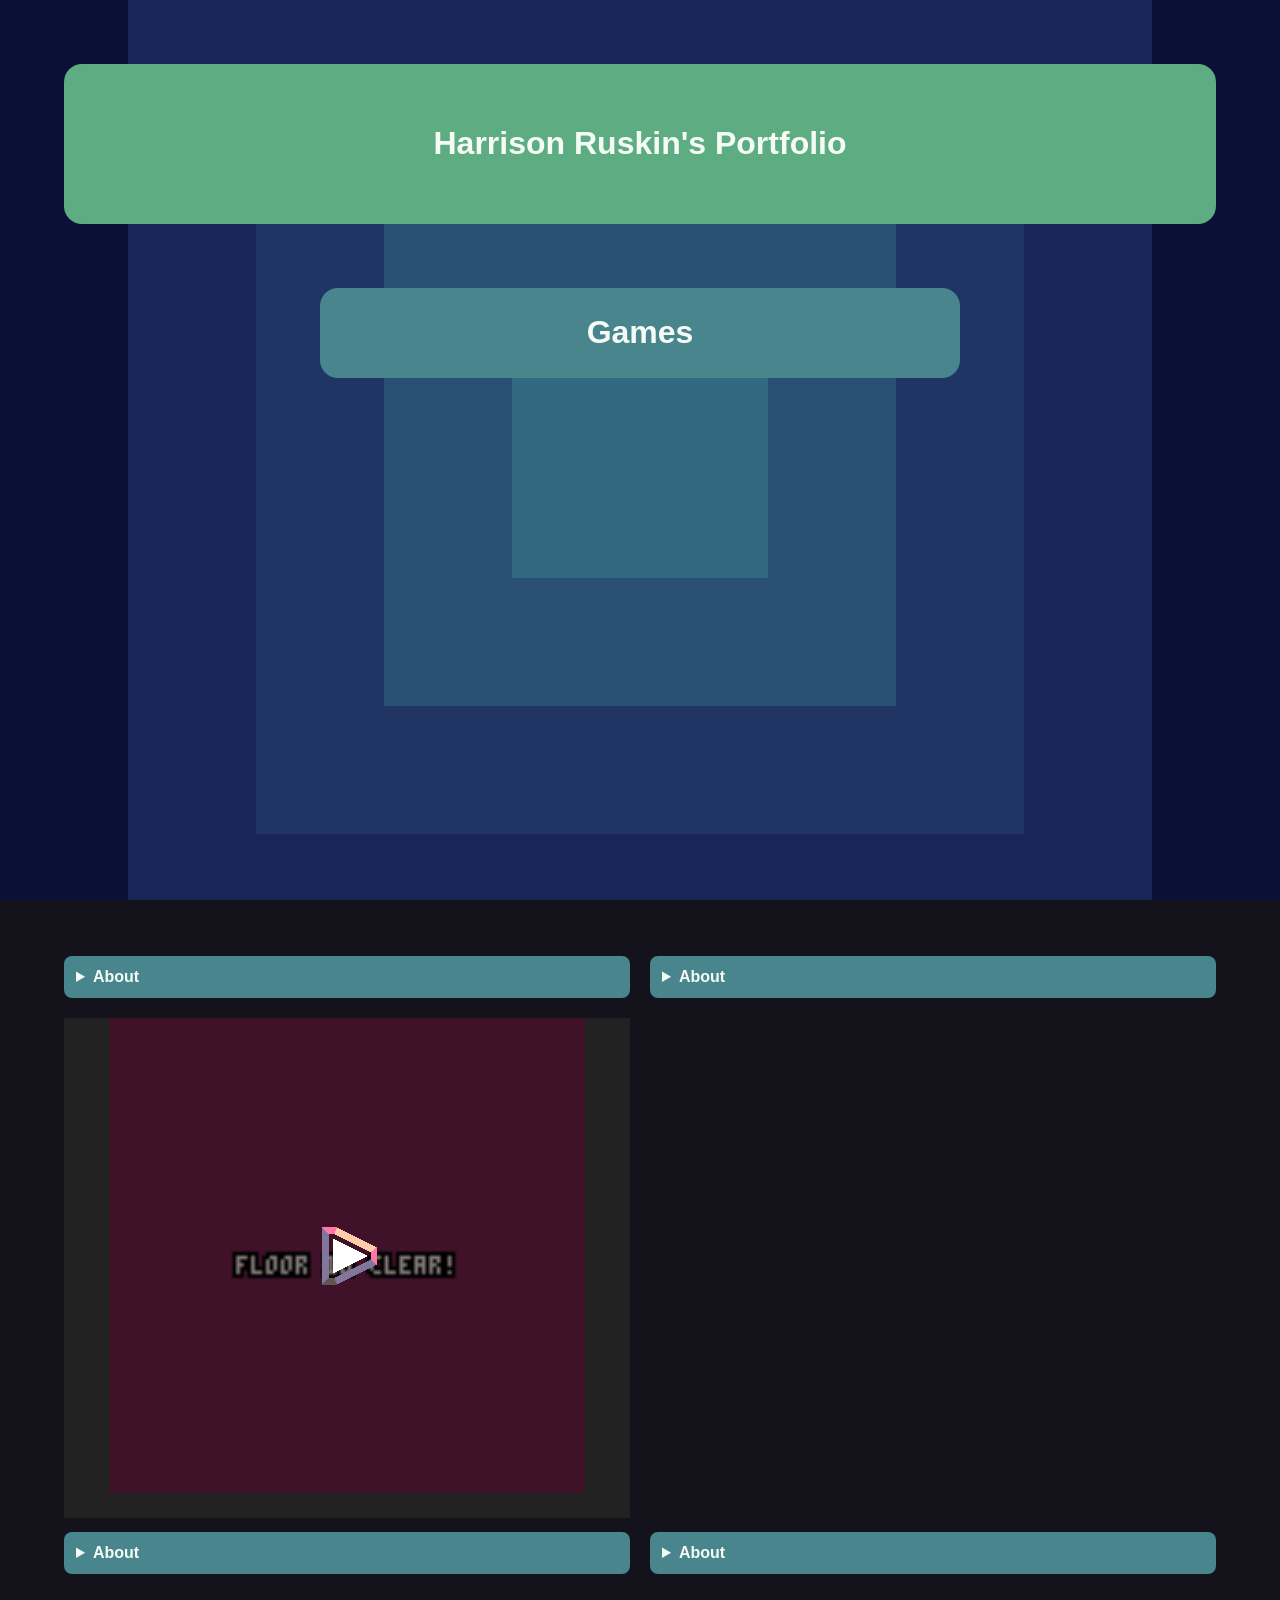
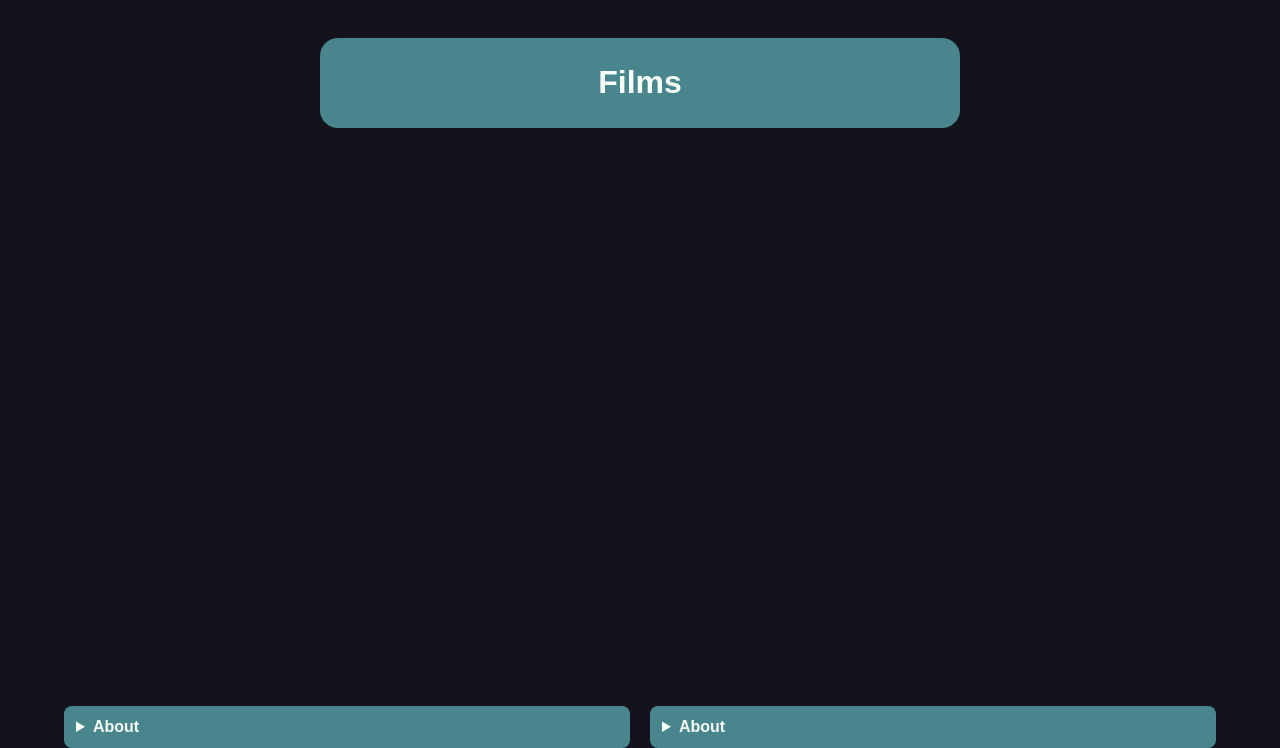
==== index.html @ c6f5f29b "Made website" ====
<!DOCTYPE html>
<html lang="en">
<head>
    <meta charset="UTF-8">
    <meta name="viewport" content="width=device-width, initial-scale=1.0">
    <link rel="stylesheet" href="CSS/style.css">
    <title>Portfolio</title>
</head>

<script>
function loadGame(container) {
    const iframe = document.createElement("iframe");
    iframe.src = "Games/mnt Z/index.html";
    iframe.allowFullscreen = true;
    container.innerHTML = "";
    container.appendChild(iframe);
}
</script>

<body>
    <div class="background">
        <div class="square square1"></div>
        <div class="square square2"></div>
        <div class="square square3"></div>
        <div class="square square4"></div>
        <div class="square square5"></div>
    </div>

    <div class="banner">
        <h1>Harrison Ruskin's Portfolio</h1>
    </div>

    <div class="content">
        <h1>Games</h1>
    </div>

    <div class="grid">
        <div class="game">
            <iframe width="640" height="360" src="https://www.youtube.com/embed/qk583denvNs?si=_MaQThS_gOyvx-QH&controls=0" title="YouTube video player" frameborder="0" allow="accelerometer; autoplay; clipboard-write; encrypted-media; gyroscope; picture-in-picture; web-share" referrerpolicy="strict-origin-when-cross-origin" allowfullscreen></iframe>
            <details>
                <summary>About</summary>
                <p>
                    EyeBall-et Hell is a game I made over 2 weeks for a year 11 Media project. We were tasked with creating 2 related pieces of media. For my project, I chose to make a game inspired by arcade bullet hells using Pygame and a sprite editor I developed myself. I also made a poster similar to what you would see in a game CD case to accompany the game.
                </p>
            </details>
        </div>

        <div class="game">
            <iframe frameborder="0" src="https://itch.io/embed/2806396?border_width=5&amp;bg_color=464d56&amp;link_color=f0b752&amp;border_color=464d56" width="560" height="175"><a href="https://harrisonr.itch.io/fish-for-chips">Fish for Chips by Chewy, Stoneeeeemo</a></iframe>
            <details>
                <summary>About</summary>
                <p>Fish for Chips is a game I made for a week-long game jam. I partnered with a team member who created all the sounds and music for the game. This is the first game I finished as part of a team.</p>
            </details>
        </div> 

        <div class="game">
            <iframe src="Games/mnt Z/index.html" width="350" height="350"></iframe>
            <details>
                <summary>About</summary>
                <p>Mountain: Z is one of the first games I made with Pico-8. I spent around a week and a half developing it, though it wasn't for a game jam or under any time restrictions, unlike the other three games on this page.</p>
            </details>
        </div>

        <div class="game">
            <iframe frameborder="0" src="https://itch.io/embed/5063489?border_width=5&amp;bg_color=8c6aba&amp;link_color=35c9ff&amp;border_color=8c6aba" width="560" height="175"><a href="https://harrisonr.itch.io/crystal-liberators">Crystal Liberators by Chewy</a></iframe>
            <details>
                <summary>About</summary>
                <p>Crystal Liberators is the most recent game I've made and published online. The game was made for a forty-eight-hour game jam with the theme of crystals. I wanted to make a game about a world inspired by The Dark Crystal, where a central crystal would slowly corrupt the world and the player, a knight, is tasked with shattering it to restore order. Though as the deadline aproached I unfortunately had to sacrifice the narritive.</p>
            </details>
        </div> 
    </div>

    <div class="content">
        <h1>Films</h1>
    </div>

    <div class="grid">
        <div class="game">
            <iframe width="560" height="315" src="https://www.youtube.com/embed/ZRGLqpwiG9I" title="Short film Blue Journey" allow="accelerometer; autoplay; clipboard-write; encrypted-media; gyroscope; picture-in-picture; web-share" referrerpolicy="strict-origin-when-cross-origin" allowfullscreen></iframe>

            <details>
                <summary>About</summary>
                <p>Blue Journey is a short film I participated in. It was directed by Olivier Vaughan, and I contributed minor story direction while acting as the main antagonist in the film.</p>
            </details>
        </div>

        <div class="game">
            <iframe src="https://drive.google.com/file/d/1so_6-PBrbdsoivJ86AnHrJWWS2J3KfQz/preview" width="100%" height="400" allow="autoplay" allowfullscreen> </iframe>

            <details>
                <summary>About</summary>
                <p>Skate Part is a short comedy skate video I made to try editing with Premiere Pro for the first time. I made it in less than 10 hours, including both filming and editing.</p>
            </details>
        </div>
    </div>
</body>
</html>
---- CSS/style.css ----
:root {
    /* Colours */
    --background: #14121a;
    --colour1: #0b1135;
    --colour2: #1a2557;
    --colour3: #203563;
    --colour4: #295074;
    --colour5: #336881;

    /* Animation */
    --speed: 24s;
    --pulse: 1.25;
}

* {
    box-sizing: border-box;
}

body {
    margin: 0;
    min-width: 100vw;
    background: var(--background);
    font-family: Arial, sans-serif;
}

.background {
    position: fixed;
    inset: 0;
    display: flex;
    align-items: center;
    justify-content: center;
    overflow: hidden;
    z-index: 0;
}

.square {
    position: absolute;
    aspect-ratio: 1;
    animation: rotatePulse var(--speed) ease-in-out infinite alternate;
}

/* Each layer gets smaller */
.square1 {
    width: 100vw;
    background: var(--colour1);
}

.square2 {
    width: 80vw;
    background: var(--colour2);
    animation-delay: -2s;
}

.square3 {
    width: 60vw;
    background: var(--colour3);
    animation-delay: -4s;
}

.square4 {
    width: 40vw;
    background: var(--colour4);
    animation-delay: -6s;
}

.square5 {
    width: 20vw;
    background: var(--colour5);
    animation-delay: -8s;
}

@keyframes rotatePulse {
    0% {
        transform: rotate(-25deg) scale(1);
    }

    100% {
        transform: rotate(25deg) scale(1);
    }
}

.banner {
    position: relative;
    z-index: 1;
    padding: 40px;
    display: flex;
    justify-content: center;
    align-items: center;
    border-radius: 2vh;
    margin: 5%;
    color: #f5fcf6;
    background-color: #5ead82;
}

.content {
    position: relative;
    z-index: 1;
    display: flex;
    transform: translateX(20vw);
    justify-content: center;
    align-items: center;
    border-radius: 2vh;
    margin: 5%;
    height: 10vh;
    width: 50vw;
    color: #f5fcf6;
    background-color: #48858d;
}

.grid {
    display: grid;
    grid-template-columns: repeat(2, minmax(0, 1fr));
    gap: 20px;
    width: 90%;
    margin: 0 auto;
    z-index: 10;
}

.grid iframe {
    width: 100%;
    height: 500px;
    border: none;
    z-index: 10;
}

.grid iframe:last-child:nth-child(odd) {
    grid-column: 1 / -1;
    width: 50%;
    justify-self: center;
    z-index: 10;
}

.game {
    position: relative;
    min-width: 0;
}

.game details {
    position: relative;
    margin-top: 10px;
    padding: 12px;
    background: #48858d;
    color: #f5fcf6;
    
    border-radius: 8px;
}

.game summary {
    cursor: pointer;
    font-weight: bold;
}

.game details p {
    padding: 12px;
    margin: 0;
    background: #48858d;
    color: #f5fcf6;
    line-height: 1.5;
    border-radius: 0 0 8px 8px;
}
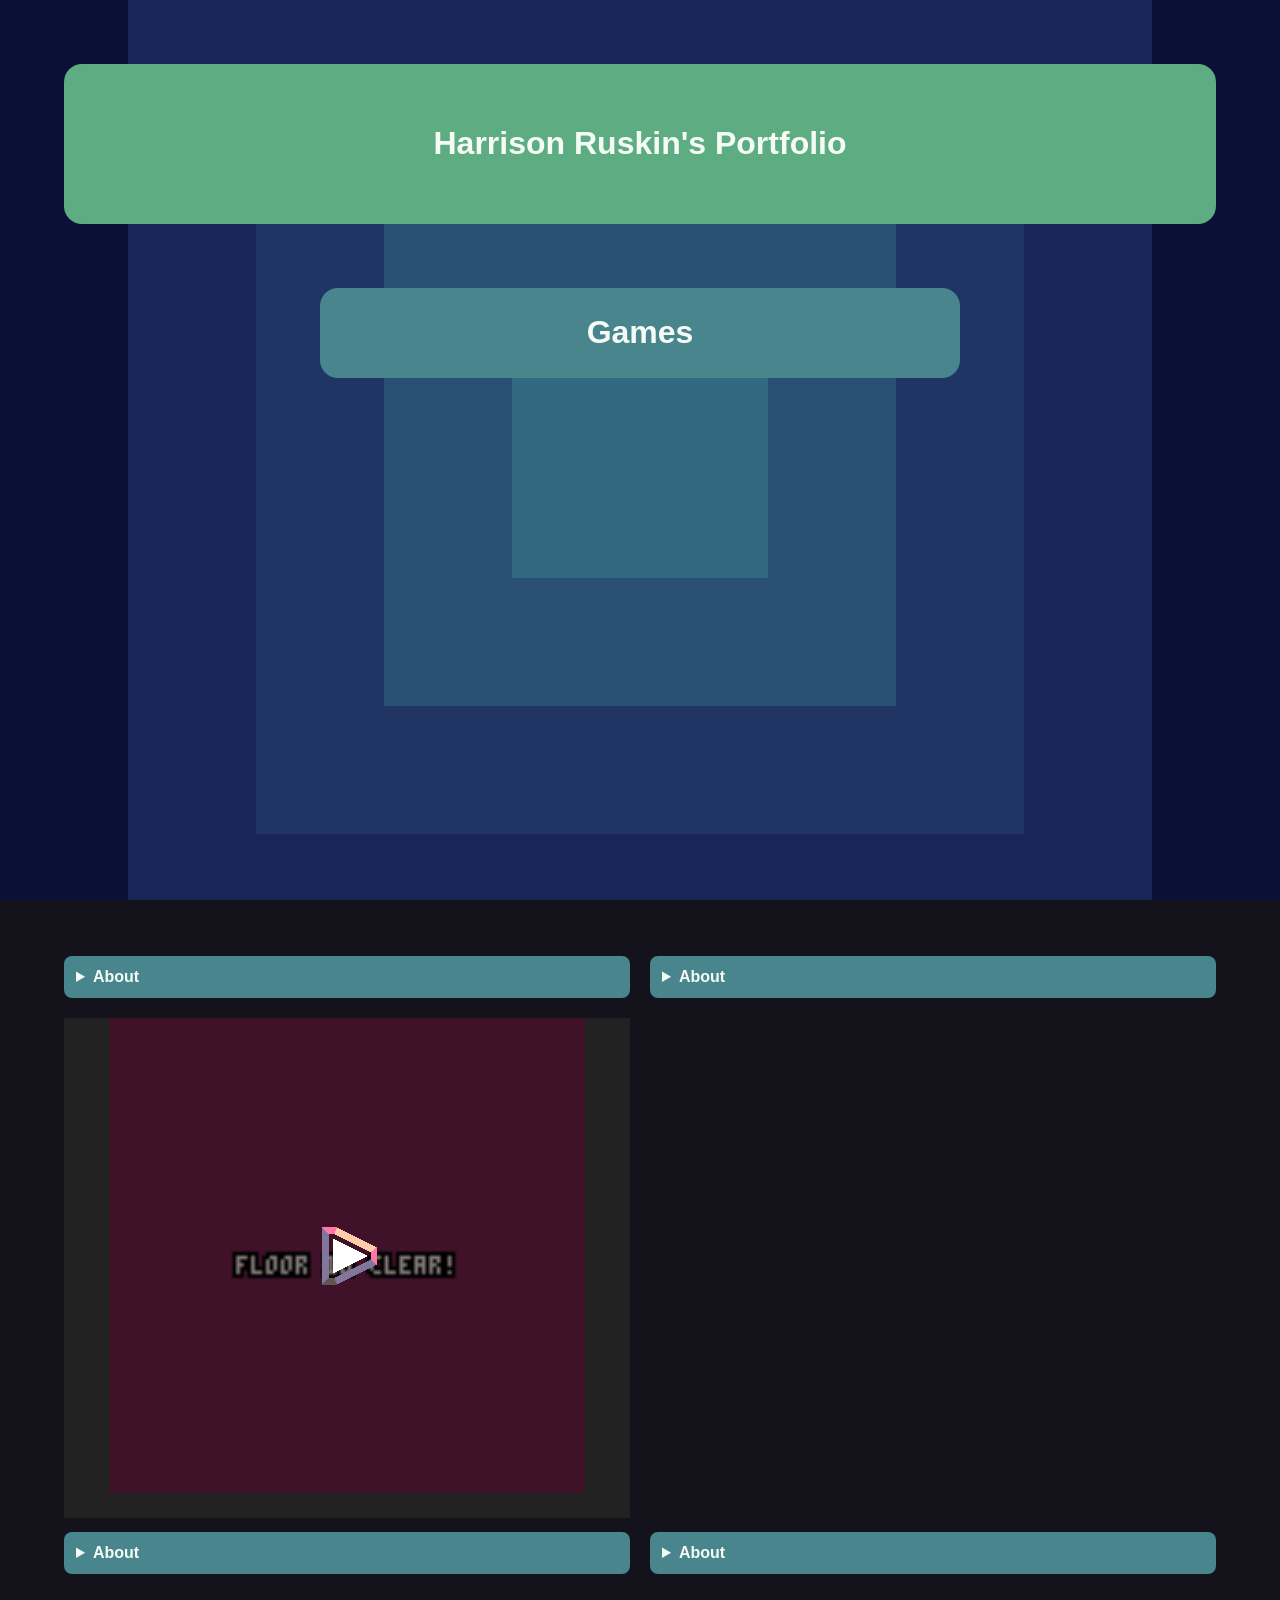
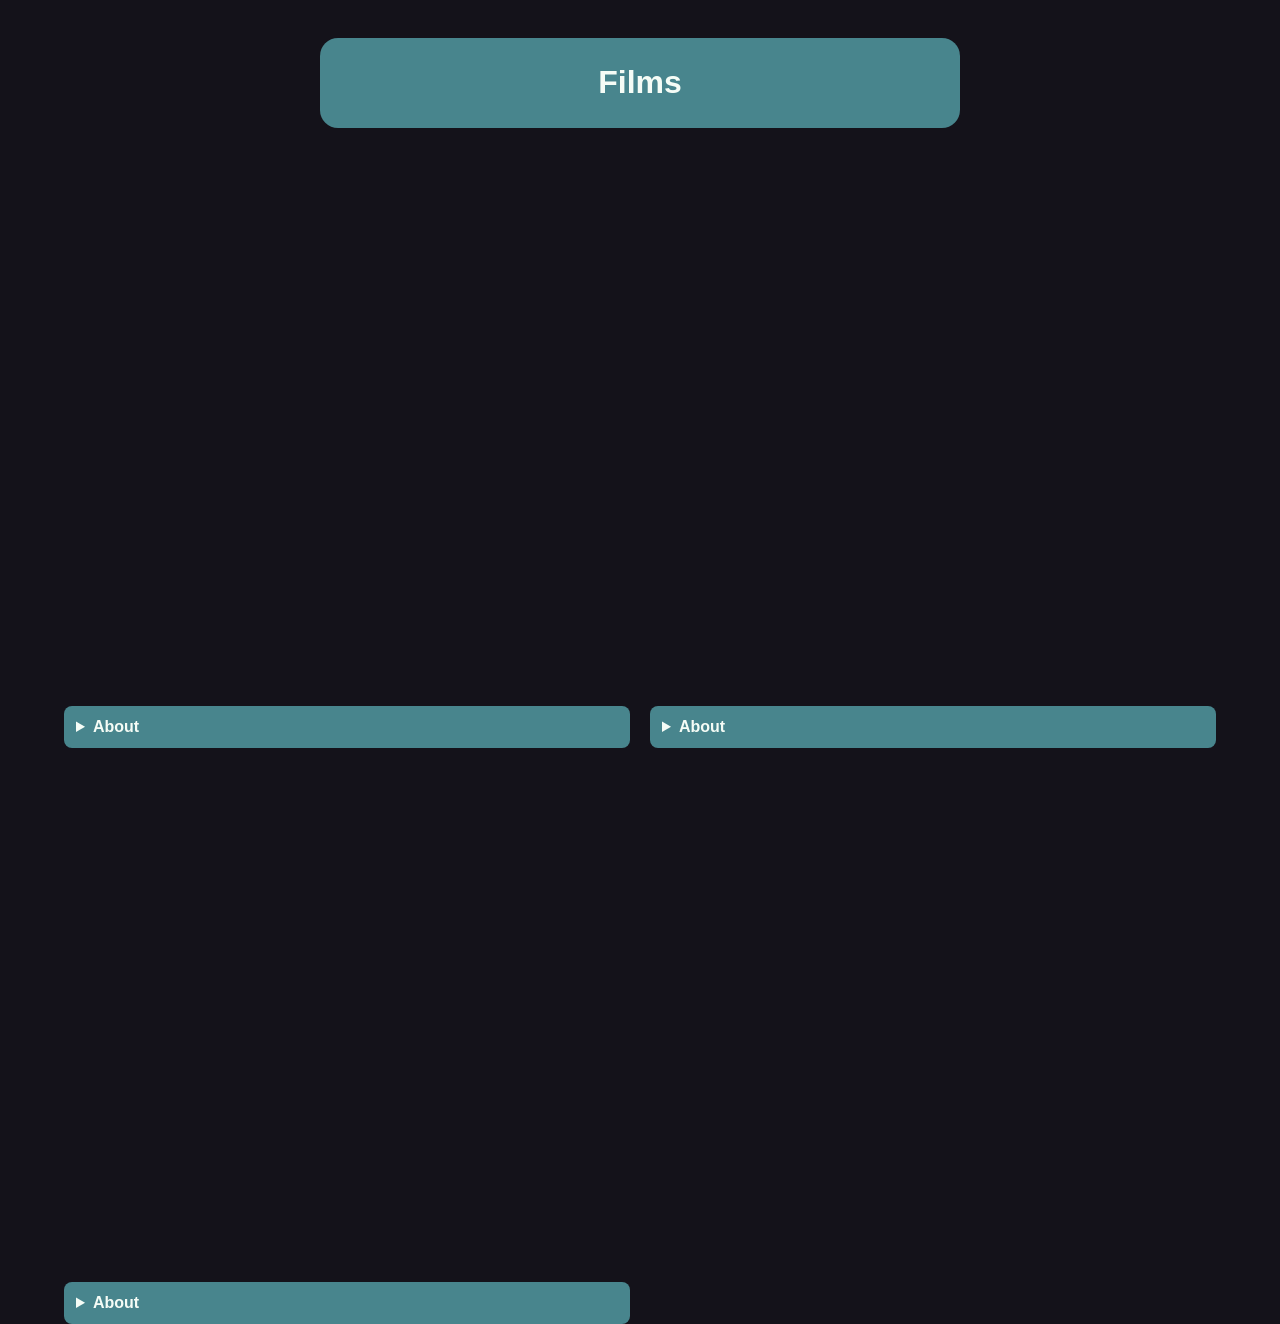
==== commit 758acffe: "Added documentary" ====
--- a/index.html
+++ b/index.html
@@ -1,7 +1,7 @@
 <!DOCTYPE html>
 <html lang="en">
 <head>
-    <meta charset="UTF-8">
+    <link href="https://fonts.googleapis.com/css2?family=Roboto&display=swap" rel="stylesheet">
     <meta name="viewport" content="width=device-width, initial-scale=1.0">
     <link rel="stylesheet" href="CSS/style.css">
     <title>Portfolio</title>
@@ -92,6 +92,15 @@
                 <p>Skate Part is a short comedy skate video I made to try editing with Premiere Pro for the first time. I made it in less than 10 hours, including both filming and editing.</p>
             </details>
         </div>
+
+        <div class="game">
+            <iframe src="https://drive.google.com/file/d/1ZiGZoYmE27IhoxXJ6ZPeeUJ7cUbA9qBn/preview" width="100%" height="400" allow="autoplay" allowfullscreen> </iframe>
+
+            <details>
+                <summary>About</summary>
+                <p>This is a documentary I made for my Year 10 Media class. The project involved choosing a topic, conducting research, and filming interviews and B-roll for the documentary. I chose to focus mine on video game addiction.</p>
+            </details>
+        </div>
     </div>
 </body>
 </html>
--- a/CSS/style.css
+++ b/CSS/style.css
@@ -21,6 +21,7 @@
     min-width: 100vw;
     background: var(--background);
     font-family: Arial, sans-serif;
+    font-family: 'Garamond', sans-serif;
 }
 
 .background {
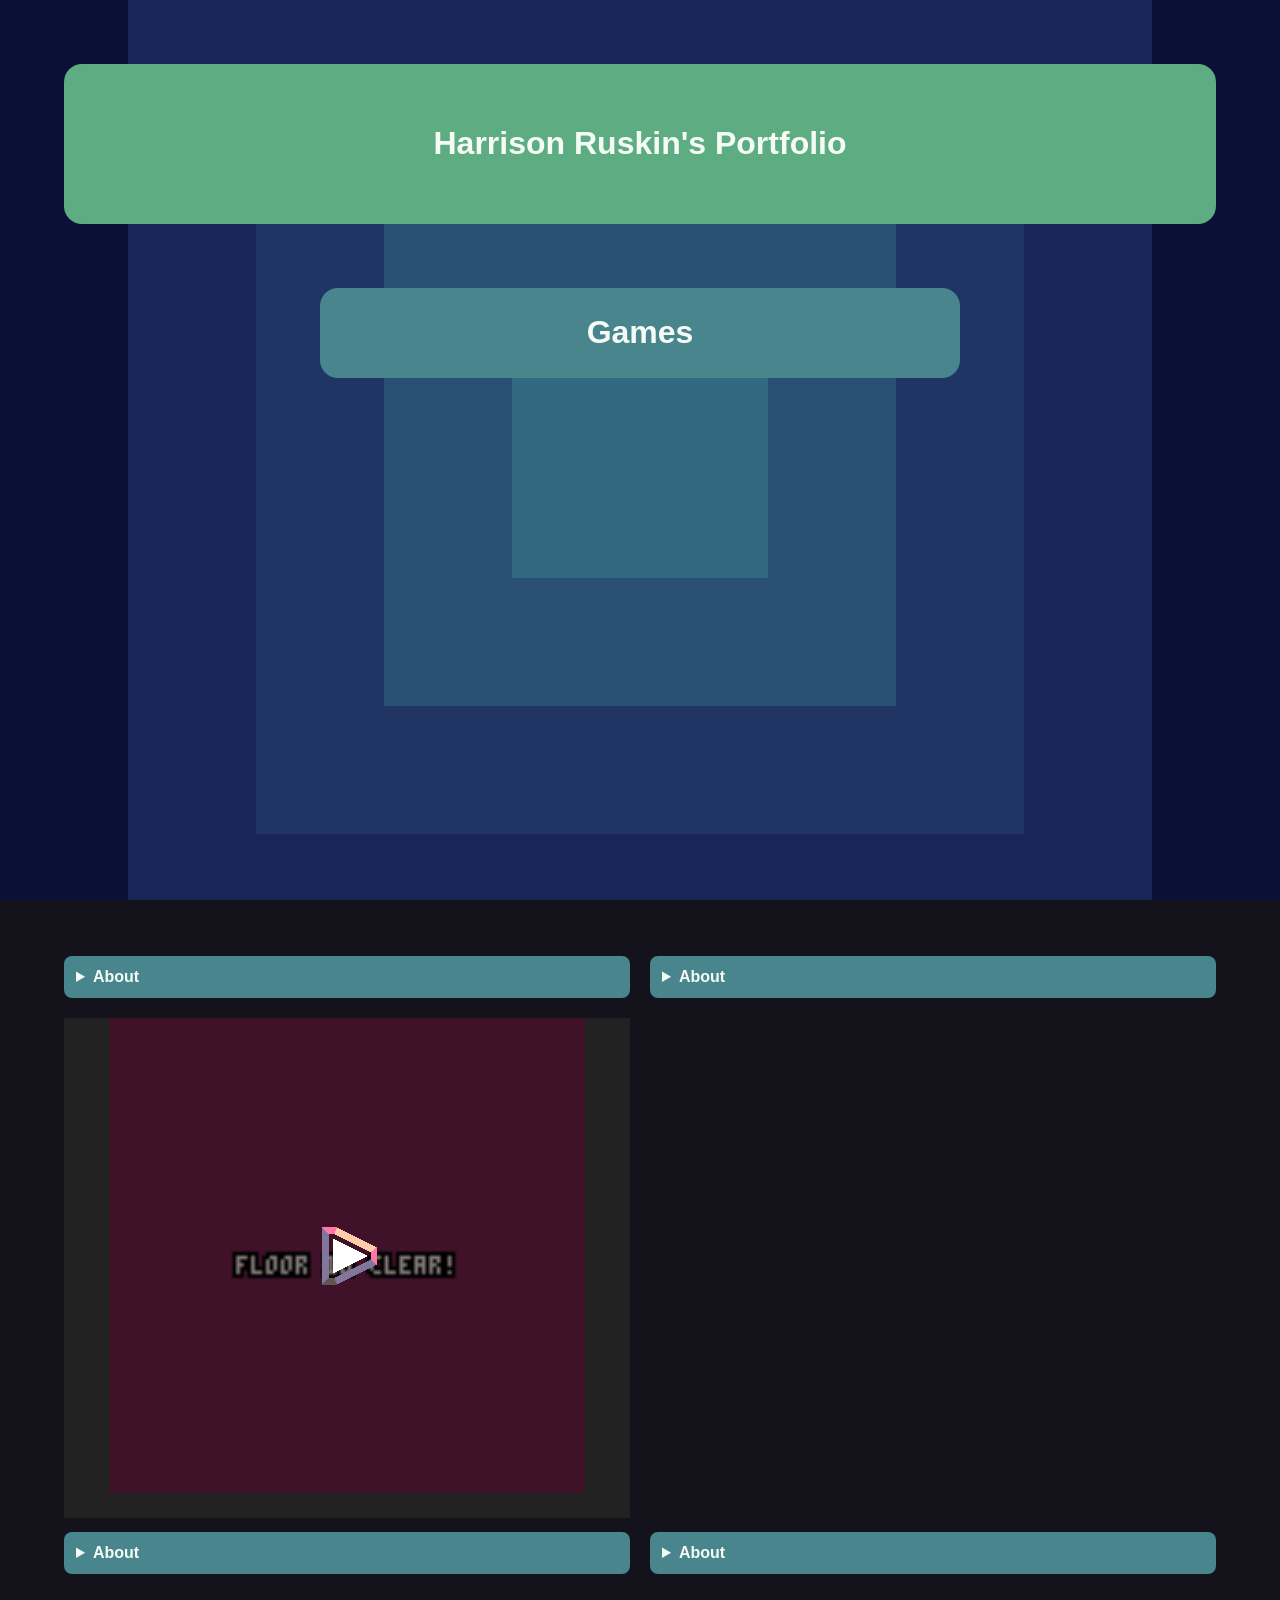
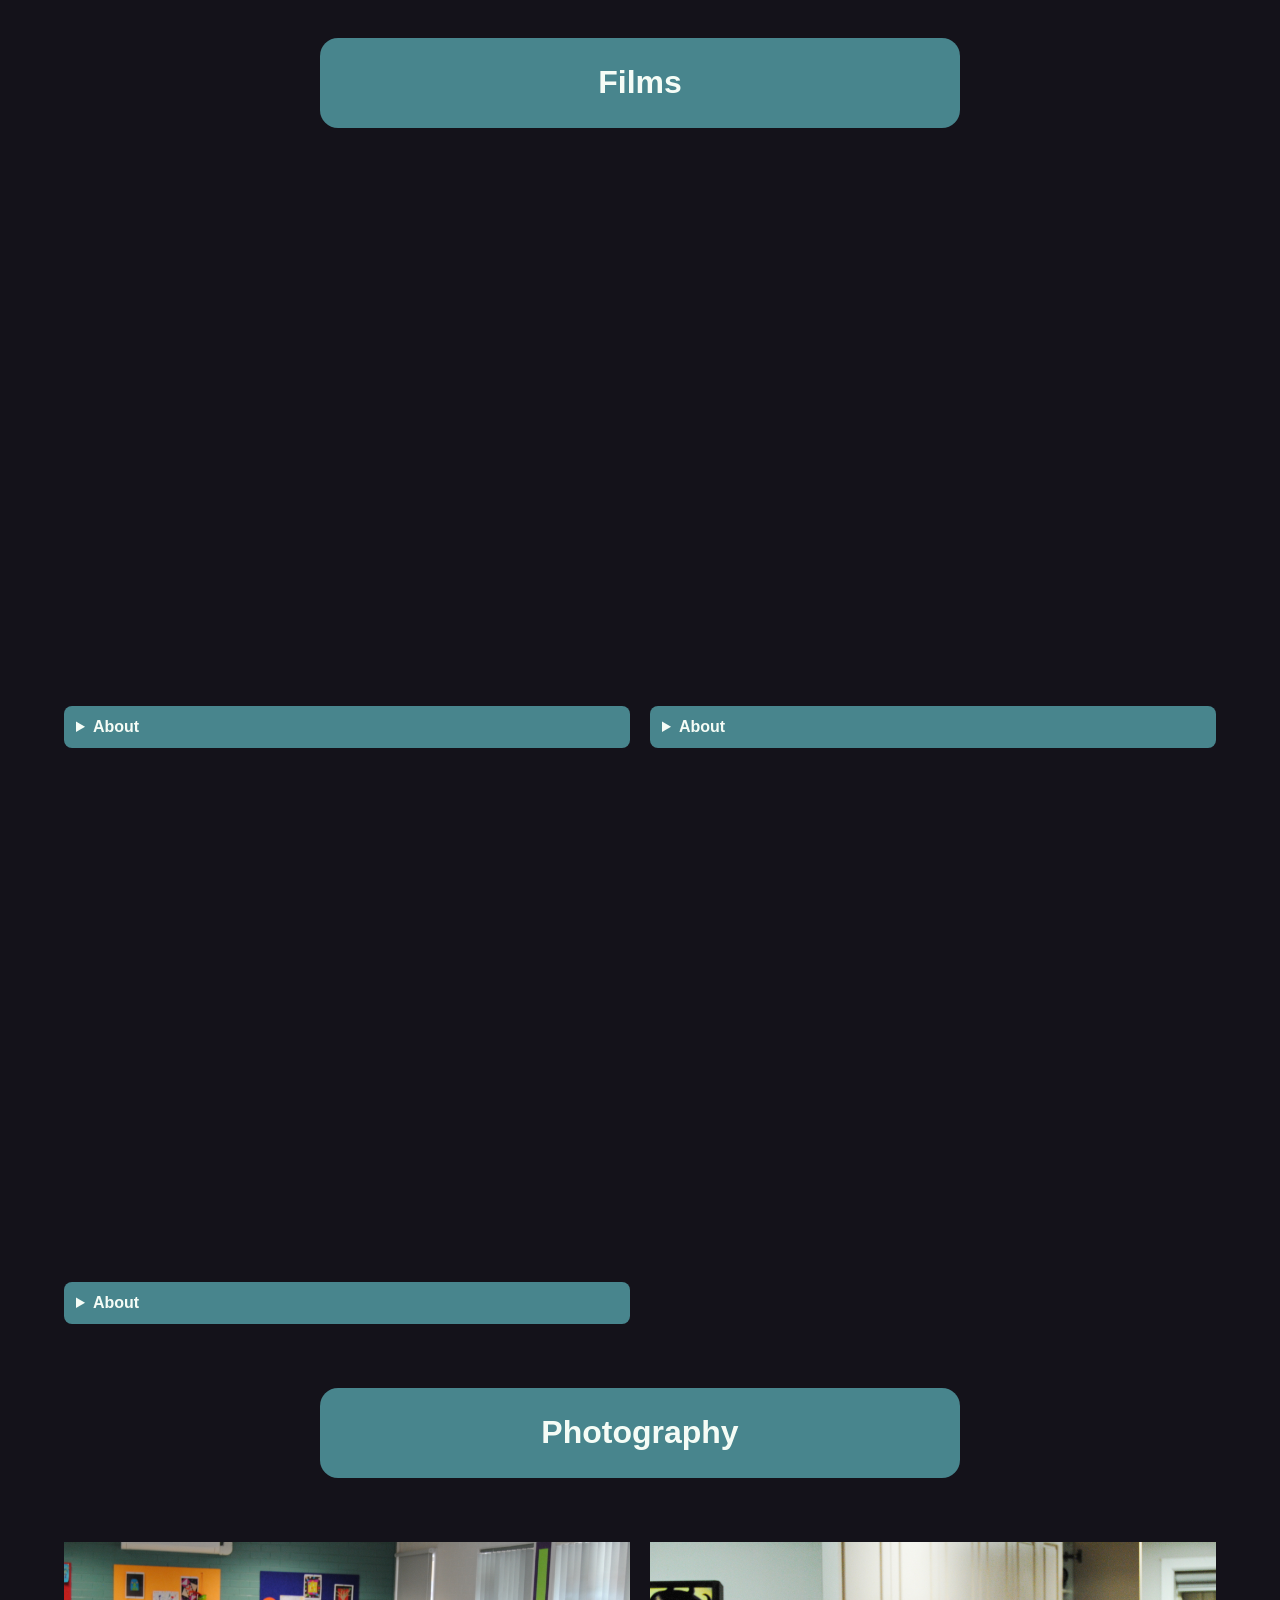
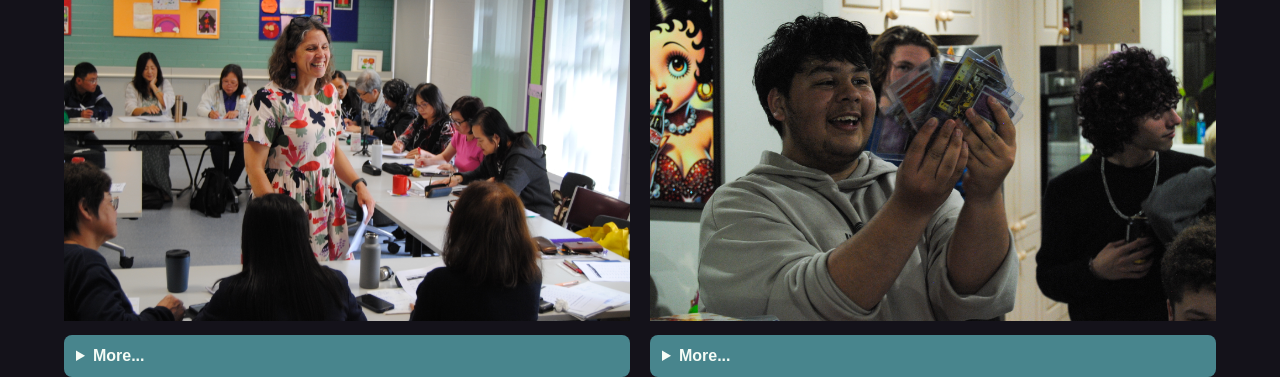
==== commit 39b45506: "Added photos" ====
--- a/index.html
+++ b/index.html
@@ -102,5 +102,35 @@
             </details>
         </div>
     </div>
+
+    <div class="content">
+        <h1>Photography</h1>
+    </div>
+
+    <div class="grid">
+        <div class="game">
+            <img src="Assets/Photos/Angliss/Top1.JPG" alt="English teacher" width="100%">
+
+            <details>
+                <summary>More...</summary>
+                <p>These are a short collection of photos I took during my work experience at Angliss Neighbourhood house doing work experience from events.</p>
+                <img src="Assets/Photos/Angliss/Graded-2.jpg" alt="Repairing Projector" width="100%">
+                <img src="Assets/Photos/Angliss/Graded-4.jpg" alt="Repairing blender" width="100%">
+                <img src="Assets/Photos/Angliss/Graded-8.jpg" alt="Group shot" width="100%">
+            </details>
+        
+        </div>
+        <div class="game">
+            <img src="Assets/Photos/Party/Graded-58.jpg" alt="Pokemon cards" width="100%">
+
+            <details>
+                <summary>More...</summary>
+                <p>I brought my camera to my friends 18th birthday after an event at Angliss and, took a few photos.</p>
+                <img src="Assets/Photos/Party/Graded-18.jpg" alt="Fire pit" width="100%">
+                <img src="Assets/Photos/Party/Graded-33.jpg" alt="Group hug" width="100%">
+                <img src="Assets/Photos/Party/Graded-72.jpg" alt="Dog" width="100%">
+            </details>
+        </div>
+    </div>
 </body>
 </html>
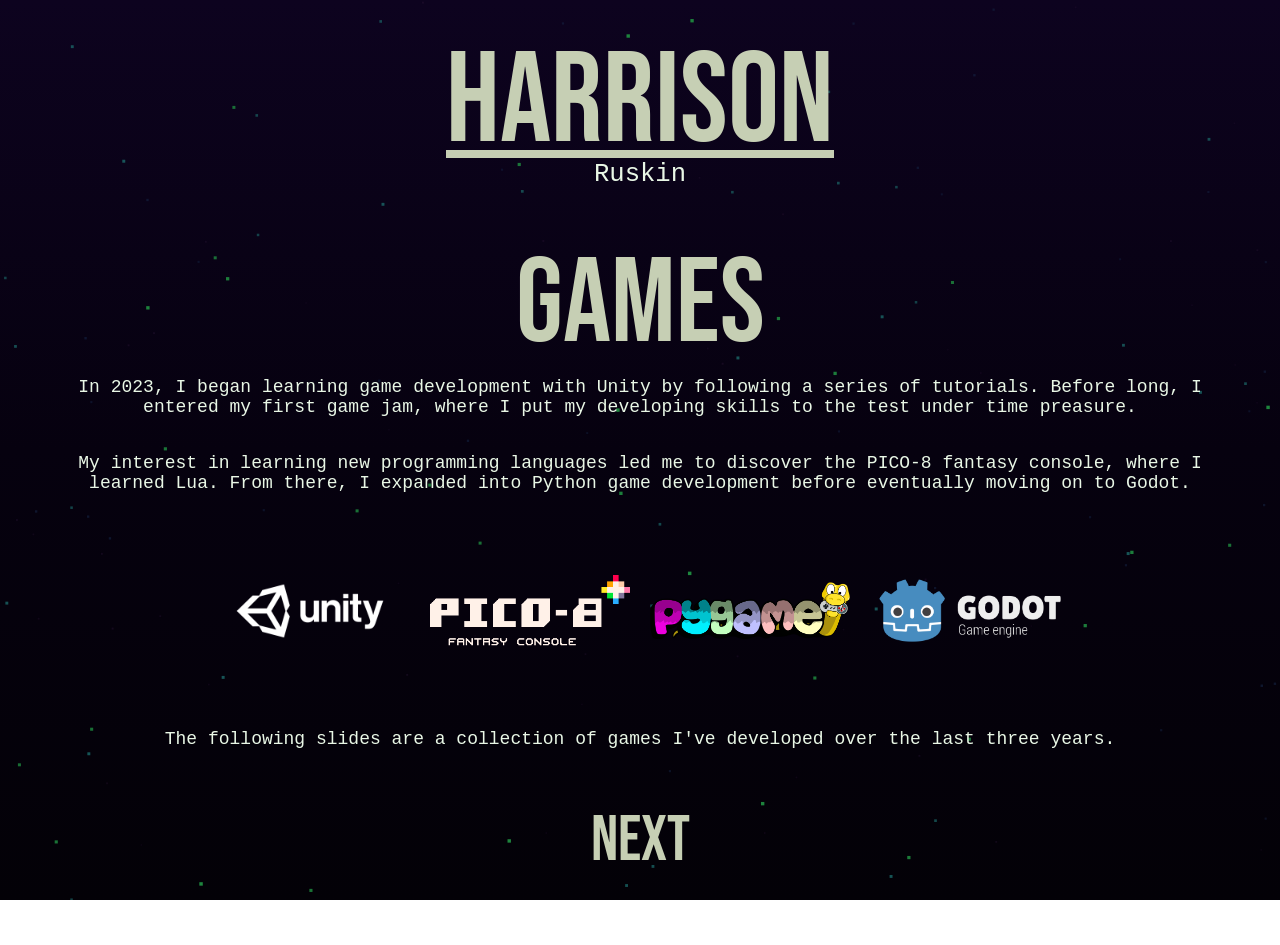
==== commit f37e3f1c: "Updated website" ====
--- a/index.html
+++ b/index.html
@@ -1,136 +1,70 @@
 <!DOCTYPE html>
 <html lang="en">
-<head>
-    <link href="https://fonts.googleapis.com/css2?family=Roboto&display=swap" rel="stylesheet">
+  <head>
+    <meta charset="UTF-8">
     <meta name="viewport" content="width=device-width, initial-scale=1.0">
-    <link rel="stylesheet" href="CSS/style.css">
-    <title>Portfolio</title>
-</head>
+    <title>Document Title</title>
+  </head>
 
-<script>
-function loadGame(container) {
-    const iframe = document.createElement("iframe");
-    iframe.src = "Games/mnt Z/index.html";
-    iframe.allowFullscreen = true;
-    container.innerHTML = "";
-    container.appendChild(iframe);
-}
-</script>
 
-<body>
-    <div class="background">
-        <div class="square square1"></div>
-        <div class="square square2"></div>
-        <div class="square square3"></div>
-        <div class="square square4"></div>
-        <div class="square square5"></div>
-    </div>
+    <body>
+        <link href="https://fonts.googleapis.com/css2?family=Bebas+Neue&display=swap" rel="stylesheet">
+        <link rel="stylesheet" href="style.css">
 
-    <div class="banner">
-        <h1>Harrison Ruskin's Portfolio</h1>
-    </div>
+        <canvas id="stars"></canvas>
 
-    <div class="content">
-        <h1>Games</h1>
-    </div>
-
-    <div class="grid">
-        <div class="game">
-            <iframe width="640" height="360" src="https://www.youtube.com/embed/qk583denvNs?si=_MaQThS_gOyvx-QH&controls=0" title="YouTube video player" frameborder="0" allow="accelerometer; autoplay; clipboard-write; encrypted-media; gyroscope; picture-in-picture; web-share" referrerpolicy="strict-origin-when-cross-origin" allowfullscreen></iframe>
-            <details>
-                <summary>About</summary>
-                <p>
-                    EyeBall-et Hell is a game I made over 2 weeks for a year 11 Media project. We were tasked with creating 2 related pieces of media. For my project, I chose to make a game inspired by arcade bullet hells using Pygame and a sprite editor I developed myself. I also made a poster similar to what you would see in a game CD case to accompany the game.
-                </p>
-            </details>
+        <div class="title-box">
+            <h1 class="page-title">HARRISON</h1>
+            <p class="subtitle">Ruskin</p>
         </div>
 
-        <div class="game">
-            <iframe frameborder="0" src="https://itch.io/embed/2806396?border_width=5&amp;bg_color=464d56&amp;link_color=f0b752&amp;border_color=464d56" width="560" height="175"><a href="https://harrisonr.itch.io/fish-for-chips">Fish for Chips by Chewy, Stoneeeeemo</a></iframe>
-            <details>
-                <summary>About</summary>
-                <p>Fish for Chips is a game I made for a week-long game jam. I partnered with a team member who created all the sounds and music for the game. This is the first game I finished as part of a team.</p>
-            </details>
-        </div> 
+        <div id="slides">
+            <div class="slide active">
+                <h1>Games</h1>
+                <p>In 2023, I began learning game development with Unity by following a series of tutorials. Before long, I entered my first game jam, where I put my developing skills to the test under time preasure.</p>
+                <P>My interest in learning new programming languages led me to discover the PICO-8 fantasy console, where I learned Lua. From there, I expanded into Python game development before eventually moving on to Godot.</P>
+                <div class="image-list">
+                    <img src="Assets/Logos/Unity.png" alt="Unity logo">
+                    <img src="Assets/Logos/Pico8.png" alt="Unity logo">
+                    <img src="Assets/Logos/Pygame.png" alt="Unity logo">
+                    <img src="Assets/Logos/Godot.png" alt="Unity logo">
+                </div>
+                <p>The following slides are a collection of games I've developed over the last three years.</p>
+            </div>
 
-        <div class="game">
-            <iframe src="Games/mnt Z/index.html" width="350" height="350"></iframe>
-            <details>
-                <summary>About</summary>
-                <p>Mountain: Z is one of the first games I made with Pico-8. I spent around a week and a half developing it, though it wasn't for a game jam or under any time restrictions, unlike the other three games on this page.</p>
-            </details>
+            <div class="slide">
+                <div class="content-row">
+                    <img src="Assets//Screenshots/Fish for chips.png" alt="Game Screenshot" class="capsule-image">
+
+
+                    <div class="right-content">
+                        <iframe frameborder="0" src="https://itch.io/embed/2806396?bg_color=464d56&amp;fg_color=ffffff&amp;link_color=f0b752&amp;border_color=464d56" width="552" height="167" class="game-link" style="--glow-color: #4d5b6d8e;"><a href="https://harrisonr.itch.io/fish-for-chips">Fish for Chips by Chewy, Stoneeeeemo</a></iframe>
+                        <h2>fish for chips</h2>
+                        <div class="right-text-container">
+                            <p>Fish for Chips is a game I made for the 2024 Black Cat Game Jam, which ran for one week with the theme “Chaos”. I collaborated with a musician to create the game's sound effects and music. Fish for Chips placed 36th overall out of more than 130 entries.</p>
+                            <p>Fish for Chips follows a middle-aged cat who ventures into the sewers beneath a tavern to rescue his son, who has been kidnapped by a gang of rats. After prototyping a fun combat system, I spent most of the week developing the game's art, animations and story.</p>
+                        </div>
+                    </div>
+                </div>
+            </div>
+
+            <div class="slide">
+                <p>Slide 2</p>
+            </div>
+            
+            <div class="slide">
+                <p>Slide 3</p>
+            </div>
+
+            <div class="slide">
+                <p>Slide 4</p>
+            </div>
         </div>
 
-        <div class="game">
-            <iframe frameborder="0" src="https://itch.io/embed/5063489?border_width=5&amp;bg_color=8c6aba&amp;link_color=35c9ff&amp;border_color=8c6aba" width="560" height="175"><a href="https://harrisonr.itch.io/crystal-liberators">Crystal Liberators by Chewy</a></iframe>
-            <details>
-                <summary>About</summary>
-                <p>Crystal Liberators is the most recent game I've made and published online. The game was made for a forty-eight-hour game jam with the theme of crystals. I wanted to make a game about a world inspired by The Dark Crystal, where a central crystal would slowly corrupt the world and the player, a knight, is tasked with shattering it to restore order. Though as the deadline aproached I unfortunately had to sacrifice the narritive.</p>
-            </details>
-        </div> 
-    </div>
+        <button id="next">
+            <h1>NEXT</h1>
+        </button>
 
-    <div class="content">
-        <h1>Films</h1>
-    </div>
-
-    <div class="grid">
-        <div class="game">
-            <iframe width="560" height="315" src="https://www.youtube.com/embed/ZRGLqpwiG9I" title="Short film Blue Journey" allow="accelerometer; autoplay; clipboard-write; encrypted-media; gyroscope; picture-in-picture; web-share" referrerpolicy="strict-origin-when-cross-origin" allowfullscreen></iframe>
-
-            <details>
-                <summary>About</summary>
-                <p>Blue Journey is a short film I participated in. It was directed by Olivier Vaughan, and I contributed minor story direction while acting as the main antagonist in the film.</p>
-            </details>
-        </div>
-
-        <div class="game">
-            <iframe src="https://drive.google.com/file/d/1so_6-PBrbdsoivJ86AnHrJWWS2J3KfQz/preview" width="100%" height="400" allow="autoplay" allowfullscreen> </iframe>
-
-            <details>
-                <summary>About</summary>
-                <p>Skate Part is a short comedy skate video I made to try editing with Premiere Pro for the first time. I made it in less than 10 hours, including both filming and editing.</p>
-            </details>
-        </div>
-
-        <div class="game">
-            <iframe src="https://drive.google.com/file/d/1ZiGZoYmE27IhoxXJ6ZPeeUJ7cUbA9qBn/preview" width="100%" height="400" allow="autoplay" allowfullscreen> </iframe>
-
-            <details>
-                <summary>About</summary>
-                <p>This is a documentary I made for my Year 10 Media class. The project involved choosing a topic, conducting research, and filming interviews and B-roll for the documentary. I chose to focus mine on video game addiction.</p>
-            </details>
-        </div>
-    </div>
-
-    <div class="content">
-        <h1>Photography</h1>
-    </div>
-
-    <div class="grid">
-        <div class="game">
-            <img src="Assets/Photos/Angliss/Top1.JPG" alt="English teacher" width="100%">
-
-            <details>
-                <summary>More...</summary>
-                <p>These are a short collection of photos I took during my work experience at Angliss Neighbourhood house doing work experience from events.</p>
-                <img src="Assets/Photos/Angliss/Graded-2.jpg" alt="Repairing Projector" width="100%">
-                <img src="Assets/Photos/Angliss/Graded-4.jpg" alt="Repairing blender" width="100%">
-                <img src="Assets/Photos/Angliss/Graded-8.jpg" alt="Group shot" width="100%">
-            </details>
-        
-        </div>
-        <div class="game">
-            <img src="Assets/Photos/Party/Graded-58.jpg" alt="Pokemon cards" width="100%">
-
-            <details>
-                <summary>More...</summary>
-                <p>I brought my camera to my friends 18th birthday after an event at Angliss and, took a few photos.</p>
-                <img src="Assets/Photos/Party/Graded-18.jpg" alt="Fire pit" width="100%">
-                <img src="Assets/Photos/Party/Graded-33.jpg" alt="Group hug" width="100%">
-                <img src="Assets/Photos/Party/Graded-72.jpg" alt="Dog" width="100%">
-            </details>
-        </div>
-    </div>
-</body>
+        <script src="script.js"></script>
+    </body>
 </html>
--- a/style.css
+++ b/style.css
@@ -0,0 +1,226 @@
+h1 {
+    font-family: "Bebas Neue", sans-serif;
+    font-size: 120px;
+    font-weight: normal;
+    text-transform: uppercase;
+    line-height: 0.9;
+    margin: 0;
+    padding: 0;
+    color: #c6cfb4;
+}
+
+p {
+    font-family: 'Courier New', Courier, monospace;
+    color: #e9f7e6;
+}
+
+body {
+    background: linear-gradient(to bottom, #0d031f, #06010f, #030107);
+    background-attachment: fixed;
+    height: 100%;
+    margin: 0;
+    overflow: hidden;
+}
+
+.title-box {
+    display: flex;
+    flex-direction: column;
+    align-items: center;
+    justify-content: flex-start;
+    min-height: 100vh;
+    transform: translateY(5vh);
+}
+
+.page-title {
+    display: block;
+    position: relative;
+    width: fit-content;
+    overflow: visible;
+    white-space: nowrap;
+    animation: rise 0.6s ease-out 0.3s both;
+    font-size: 10vw;
+}
+
+.page-title::after {
+    content: "";
+    position: absolute;
+    left: 0;
+    bottom: 2%;
+    width: 100%;
+    height: 7%;
+    background: #c6cfb4;
+    transform: scaleX(0);
+    transform-origin: left;
+    animation: underline-grow 1s ease-out 1.3s forwards;
+}
+
+.subtitle {
+    margin-top: 0;
+    font-size: 2vw;
+    animation: rise 1s ease-out 0.7s both;
+}
+
+@keyframes rise {
+    from {
+        transform: translateY(-40px);
+        opacity: 0;
+    }
+    to {
+        transform: translateY(0);
+        opacity: 1;
+    }
+}
+
+@keyframes underline-grow {
+    to {
+        transform: scaleX(1);
+    }
+}
+
+#stars {
+    position: fixed;
+    inset: 0;
+    width: 100%;
+    height: 100%;
+    z-index: -1;
+}
+
+#slides {
+    position: fixed;
+    inset: 0;
+    overflow: hidden;
+}
+
+.slide {
+    position: absolute;
+    inset: 0;
+    display: flex;
+    flex-direction: column;
+    align-items: center;
+    justify-content: center;
+    transform: translateY(100%);
+    transition: transform 0.6s ease;
+    transition: transform 0.6s ease, opacity 0.3s ease;
+    opacity: 0;
+
+    top: 28vh;
+    bottom: 15vh;
+    left: 5vw;
+    right: 5vw;
+}
+
+.slide.active {
+    transform: translateY(0);
+    opacity: 1;
+}
+
+.slide.leaving {
+    transform: translateY(-100%);
+    opacity: 0;
+}
+
+.slide p {
+    text-align: center;
+    font-size: 2vh;
+}
+
+.slide h2 {
+    font-family: "Bebas Neue", sans-serif;
+    font-size: 5vw;
+    font-weight: normal;
+    text-transform: uppercase;
+    line-height: 0.9;
+    margin-top: 15px;
+    margin-bottom: 0;
+    color: #c6cfb4;
+}
+
+#next {
+    position: fixed;
+    bottom: 30px;
+    left: 50%;
+    transform: translateX(-50%);
+    background: transparent;
+    border: none;
+    padding: 0;
+    cursor: pointer;
+    z-index: 10;
+}
+
+#next h1 {
+    display: block;
+    position: relative;
+    width: fit-content;
+    overflow: visible;
+    white-space: nowrap;
+    animation: next-rise 0.6s ease-out 0.3s both;
+    animation-delay: 1s;
+    font-size: 5vw;
+}
+
+@keyframes next-rise {
+    from {
+        transform: translateY(40px);
+        opacity: 0;
+    }
+    to {
+        transform: translateY(0);
+        opacity: 1;
+    }
+}
+
+.image-list {
+    display: flex;
+    justify-content: center;
+    align-items: center;
+    gap: 20px;
+    margin-top: 0px;
+}
+
+.image-list img {
+    margin-top: 0;
+    width: 200px;
+    height: auto;
+}
+
+.content-row {
+    display: flex;
+    justify-content: space-between;
+    align-items: center;
+    width: 100%;
+    gap: 30px;
+}
+
+.left-image {
+    width: 250px;
+    height: auto;
+    flex-shrink: 0;
+}
+
+.right-content {
+    display: flex;
+    flex-direction: column;
+    align-items: flex-start;
+}
+
+.right-text-container {
+    flex-shrink: 0;
+}
+
+.right-text-container p {
+    text-align: left;
+    font-size: 2vh;
+}
+
+.capsule-image {
+    width: 40%;
+    height: auto;
+    transform: translateX(-10%);
+    border-radius: 30px;
+    box-shadow: 0 0 15px #88775f70;
+}
+
+.game-link {
+    border-radius: 10px;
+    box-shadow: 0 0 15px var(--glow-color);
+}
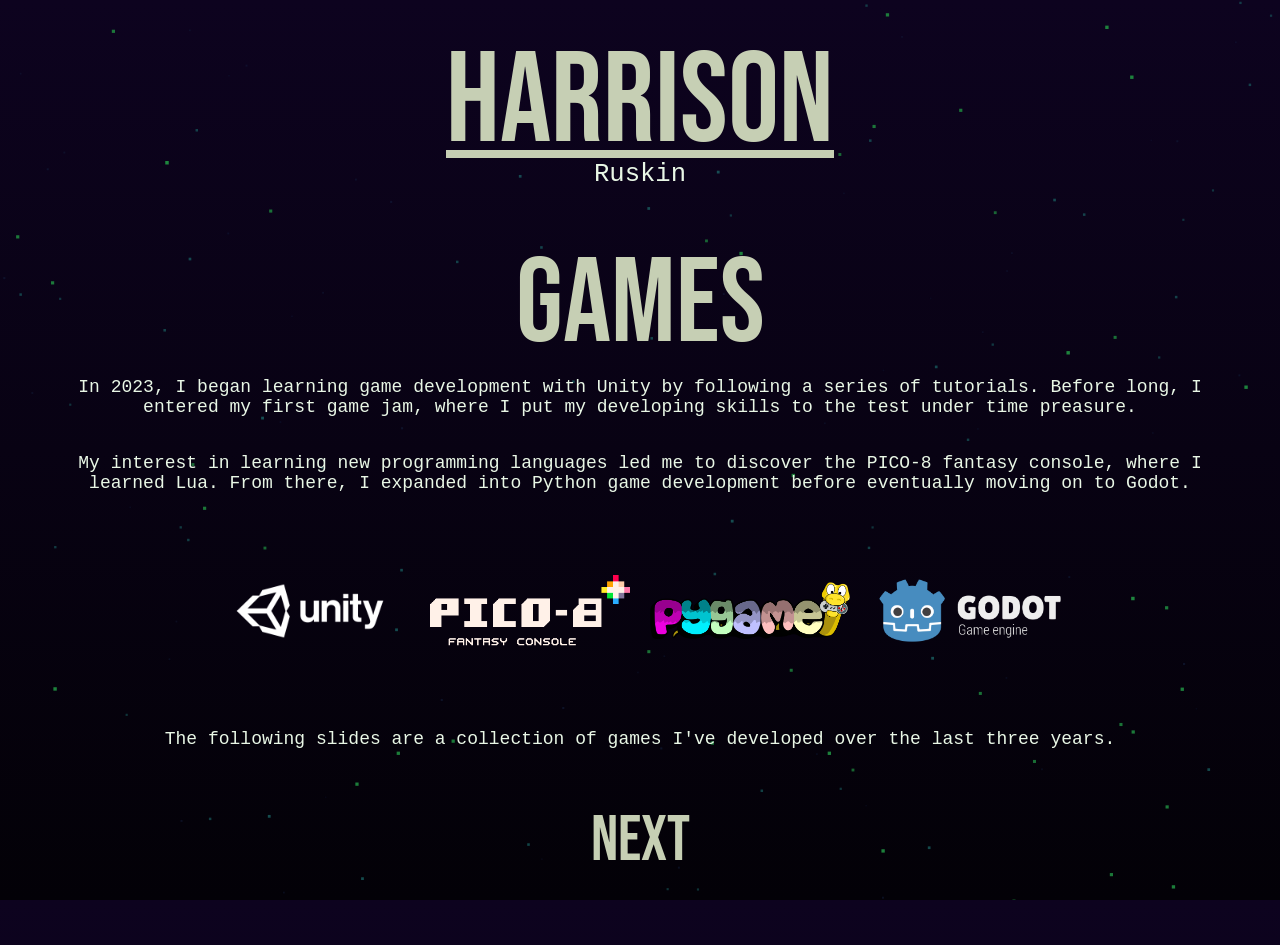
==== commit b760c713: "Added gifs and film + photography sections" ====
--- a/index.html
+++ b/index.html
@@ -3,7 +3,7 @@
   <head>
     <meta charset="UTF-8">
     <meta name="viewport" content="width=device-width, initial-scale=1.0">
-    <title>Document Title</title>
+    <title>Harrison Ruskin's Portfolio 2026</title>
   </head>
 
 
@@ -19,7 +19,7 @@
         </div>
 
         <div id="slides">
-            <div class="slide active">
+            <div class="slide active" data-bg="linear-gradient(to bottom, #0d031f, #030107)" data-particles="#162646, #1c6b6b, #1f883f">
                 <h1>Games</h1>
                 <p>In 2023, I began learning game development with Unity by following a series of tutorials. Before long, I entered my first game jam, where I put my developing skills to the test under time preasure.</p>
                 <P>My interest in learning new programming languages led me to discover the PICO-8 fantasy console, where I learned Lua. From there, I expanded into Python game development before eventually moving on to Godot.</P>
@@ -34,8 +34,7 @@
 
             <div class="slide">
                 <div class="content-row">
-                    <img src="Assets//Screenshots/Fish for chips.png" alt="Game Screenshot" class="capsule-image">
-
+                    <img src="Assets//Screenshots/Fish for chips.gif" alt="Game Screenshot" class="capsule-image">
 
                     <div class="right-content">
                         <iframe frameborder="0" src="https://itch.io/embed/2806396?bg_color=464d56&amp;fg_color=ffffff&amp;link_color=f0b752&amp;border_color=464d56" width="552" height="167" class="game-link" style="--glow-color: #4d5b6d8e;"><a href="https://harrisonr.itch.io/fish-for-chips">Fish for Chips by Chewy, Stoneeeeemo</a></iframe>
@@ -49,15 +48,115 @@
             </div>
 
             <div class="slide">
-                <p>Slide 2</p>
-            </div>
-            
-            <div class="slide">
-                <p>Slide 3</p>
+                <div class="content-row">
+                    <img src="Assets/Screenshots/Eyeballet-Hell.gif" alt="Game Screenshot" class="capsule-image">
+
+                    <div class="right-content">
+                        <iframe frameborder="0" src="https://itch.io/embed/3478793?bg_color=410a0a&amp;fg_color=ffffff&amp;link_color=5bfa96&amp;border_color=410a0a" width="552" height="167" class="game-link" style="--glow-color: #410a0a;"><a href="https://harrisonr.itch.io/eyebullet-hell">EyeBall-et Hell by Chewy</a></iframe>
+                        <h2>EyeBall-et HELL</h2>
+                        <div class="right-text-container">
+                            <p>EyeBall-et HELL is a game I developed in 2025 for a Year 11 VCE Media assessment. The task required us to create two related media products, so I chose to develop the game alongside a matching CD cover design.</p>
+                            <p>By the end of the weekend, I was happy with the game's visual presentation, but I hadn't been able to fully implement the gameplay or story within the time limit. This taught me to avoid relying too heavily on narrative to carry a game's premise, particularly when its implementation is uncertain.</p>
+                        </div>
+                    </div>
+                </div>
             </div>
 
             <div class="slide">
-                <p>Slide 4</p>
+                <div class="content-row">
+                    <img src="Assets/Screenshots/CrystalLiberators.gif" alt="Game Screenshot" class="capsule-image">
+
+                    <div class="right-content">
+                        <iframe frameborder="0" src="https://itch.io/embed/5063489?bg_color=81d27f&amp;fg_color=000000&amp;link_color=52bfeb&amp;border_color=81d27f" width="552" height="167" class="game-link" style="--glow-color: #81d27f;"><a href="https://harrisonr.itch.io/crystal-liberators">Crystal Liberators by Chewy</a></iframe>
+                        <h2>Crystal Liberators</h2>
+                        <div class="right-text-container">
+                            <p>Crystal Liberators is a game I developed over a weekend for the 220th Mini Jam, a fortnightly game jam. The theme was “Crystal” and the limitation was “Timing is Everything”.</p>
+                            <p>Over the weekend I ended up with a product where I was happy with the way it looked but the gameplay and story couldn't be implimented within the time limit. I learned not to bank too much of the games premise on story especially when it's uncertain its executable.</p>
+                        </div>
+                    </div>
+                </div>
+            </div>
+
+            <div class="slide">
+                <div class="content-row">
+                    <img src="Assets/Screenshots/MntZ.gif" alt="Game Screenshot" class="capsule-image">
+
+                    <div class="right-content">
+                        <iframe frameborder="0" src="https://itch.io/embed/2951590?border_width=5&amp;bg_color=1D2B53&amp;fg_color=FFF1E8&amp;link_color=00E756&amp;border_color=1D2B53" width="560" height="175" class="game-link" style="--glow-color: #008751;"><a href="https://harrisonr.itch.io/mnt-z">Mnt. Z by Chewy</a></iframe>
+                        <h2>Crystal Liberators</h2>
+                        <div class="right-text-container">
+                            <p>Crystal Liberators is a game I developed over a weekend for the 220th Mini Jam, a fortnightly game jam. The theme was “Crystal” and the limitation was “Timing is Everything”.</p>
+                            <p>Over the weekend I ended up with a product where I was happy with the way it looked but the gameplay and story couldn't be implimented within the time limit. I learned not to bank too much of the games premise on story especially when it's uncertain its executable.</p>
+                        </div>
+                    </div>
+                </div>
+            </div>
+
+            <div class="slide" data-bg="linear-gradient(to bottom, #1f030d, #0d0107)" data-particles="#ff4444, #ff8844, #ffffff">
+                <h1>FILMS</h1>
+                <p>Since childhood, I have enjoyed creating stories through short animations, YouTube videos and comics. When I began my Year 10 Media course, I was eager to apply that creativity to filmmaking and begin exploring storytelling through film.</p>
+                <p>In Year 10, my partner and I created an interview-style documentary exploring the dangers of addiction, with a focus on video games. I continued making films with friends throughout the following year and into VCE, where I collaborated with Oli Vaughan on a seven-minute fight sequence featuring detailed choreography. Our final film together was submitted for Oli's VCE assessment and followed two brothers coping with the loss of their mother.</p>
+                
+                <div class="image-list">
+                    <img src="Assets/Photos/BTS/BTS1.png" alt="behind the scenes 1">
+                    <img src="Assets/Photos/BTS/BTS2.png" alt="behind the scenes 2">
+                    <img src="Assets/Photos/BTS/BTS3.png" alt="behind the scenes 3">
+                </div>
+
+                <p>The following slides are a collection of films I directed or helped produce.</p>
+            </div>
+
+            <div class="slide">
+                <h1>Blue Journey</h1>
+                <iframe width="560" height="315" src="https://www.youtube.com/embed/ZRGLqpwiG9I?si=Bm_ZEongEkvlTehK&amp;controls=0" title="YouTube video player" frameborder="0" allow="accelerometer; autoplay; clipboard-write; encrypted-media; gyroscope; picture-in-picture; web-share" referrerpolicy="strict-origin-when-cross-origin" allowfullscreen></iframe>
+                <p>Blue Journey is an 18-minute short film directed by Olivier Vaughan, following two brothers. I helped revise and plan the script and played the antagonist. Planning began in late March, with production wrapping up in September.</p>
+                <p>Working on Blue Journey taught me the time and effort required to produce a cohesive film longer than ten minutes.</p>
+            </div>
+
+            <div class="slide">
+                <h1>Addiction documentary: gaming</h1>
+                <iframe
+                    src="https://drive.google.com/file/d/1ZiGZoYmE27IhoxXJ6ZPeeUJ7cUbA9qBn/preview"
+                    width="640"
+                    height="480"
+                    allow="autoplay"
+                    allowfullscreen>
+                </iframe>
+                <p>This documentary was created in 2024 for a Year 10 Media assessment. The task required us to research a topic, interview people and edit the footage into a documentary featuring at least two interviewees and supporting B-roll.</p>
+                <p>Working on the documentary was my first experience with filmmaking and showed me the satisfaction of creating a finished product and sharing it with an audience.</p>
+            </div>
+
+            <div class="slide" data-bg="linear-gradient(to bottom, #090a07, #061708)" data-particles="#442b63, #9d4ba6, #a34d9b">
+                <h1>PHOTOGRAPHY</h1>
+                <p>In 2024, I learned the technical aspects of photography as part of my Year 10 Media course.</p>
+                <p>In 2026, I completed work experience at Angliss Neighbourhood House, where my primary responsibility was photographing events held throughout the year.</p>
+                <div class="image-list">
+                    <img src="Assets/Logos/AnglissNH.png" alt="behind the scenes 1">
+                    <img src="Assets/Logos/Repair cafe.png" alt="behind the scenes 2">
+                </div>
+                <p>The following slides are a collection of photos I took in 2026.</p>
+            </div>
+
+            <div class="slide">
+                <h1>Angliss Neighbourhood House</h1>
+                <div class="image-list-large">
+                    <img src="Assets/Photos/Angliss/Projector.jpg" alt="Projector Repair">
+                    <img src="Assets/Photos/Angliss/Blender.jpg" alt="Blender Repair">
+                    <img src="Assets/Photos/Angliss/English.JPG" alt="english teacher">
+                    <img src="Assets/Photos/Angliss/Group.jpg" alt="Repair cafe">
+                </div>
+                <p>During my time at Angliss Neighbourhood House, I photographed events such as the Footscray Repair Cafés, as well as adult English education classes.</p>
+            </div>
+
+            <div class="slide">
+                <h1>18th Birthday photos</h1>
+                <p>After photographing an event at Angliss, I attended a friend's birthday party with my camera and took the following photos.</p>
+                <div class="image-list-large">
+                    <img src="Assets/Photos/Party/Ash.jpg" alt="Projector Repair">
+                    <img src="Assets/Photos/Party/Fire.jpg" alt="Blender Repair">
+                    <img src="Assets/Photos/Party/Dog.jpg" alt="english teacher">
+                    <img src="Assets/Photos/Party/Group.jpg" alt="Repair cafe">
+                </div>
             </div>
         </div>
 
--- a/style.css
+++ b/style.css
@@ -15,7 +15,7 @@
 }
 
 body {
-    background: linear-gradient(to bottom, #0d031f, #06010f, #030107);
+    background: linear-gradient(to bottom, #0d031f, #030107);
     background-attachment: fixed;
     height: 100%;
     margin: 0;
@@ -183,6 +183,20 @@
     height: auto;
 }
 
+.image-list-large {
+    display: flex;
+    justify-content: center;
+    align-items: center;
+    gap: 50px;
+    margin-top: 0px;
+}
+
+.image-list-large img {
+    margin-top: 0;
+    width: 400px;
+    height: auto;
+}
+
 .content-row {
     display: flex;
     justify-content: space-between;
@@ -205,6 +219,7 @@
 
 .right-text-container {
     flex-shrink: 0;
+    align-self: flex-end;
 }
 
 .right-text-container p {
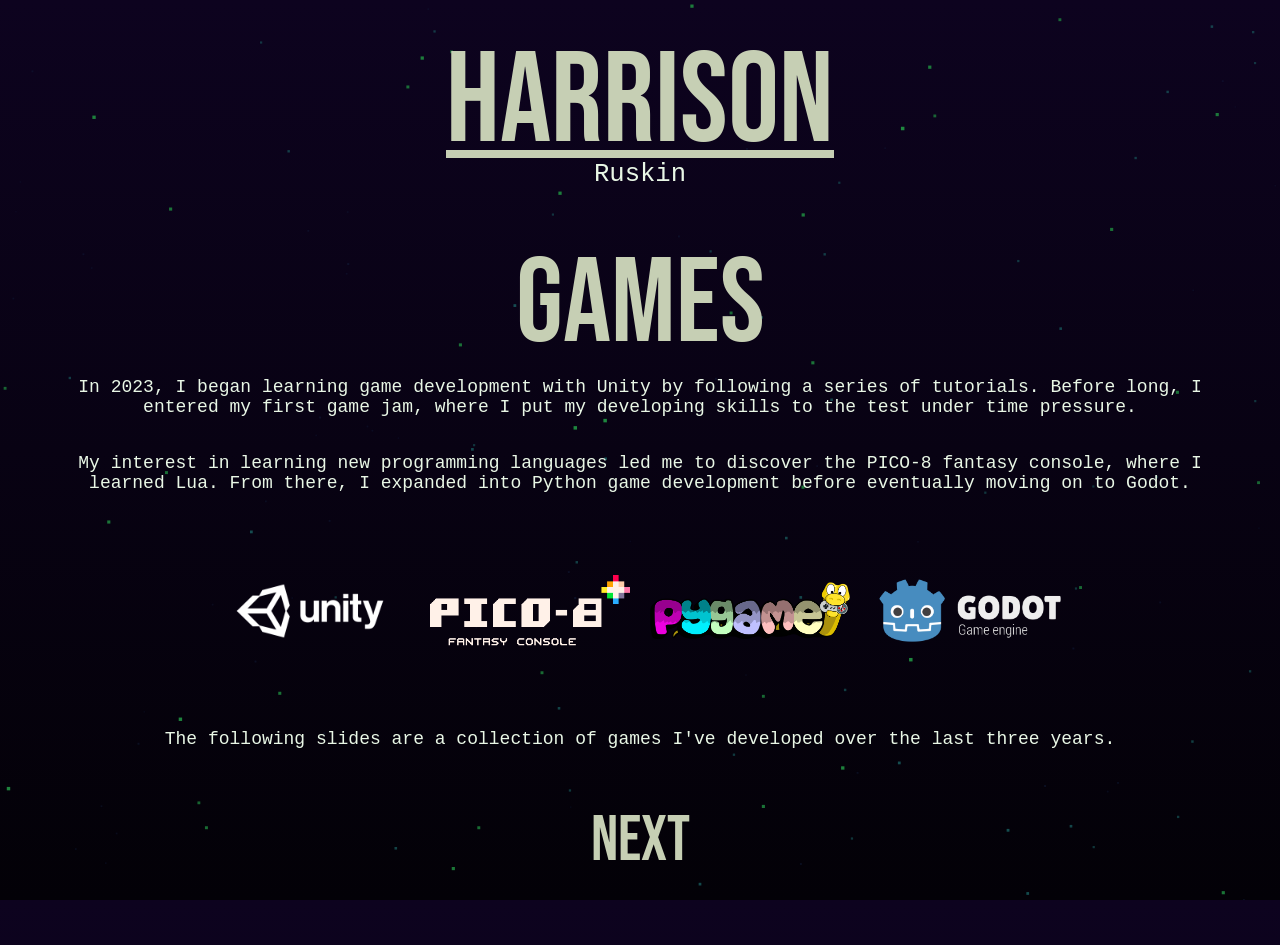
==== commit 9d44b217: "Updated contend and fixed typos" ====
--- a/index.html
+++ b/index.html
@@ -21,7 +21,7 @@
         <div id="slides">
             <div class="slide active" data-bg="linear-gradient(to bottom, #0d031f, #030107)" data-particles="#162646, #1c6b6b, #1f883f">
                 <h1>Games</h1>
-                <p>In 2023, I began learning game development with Unity by following a series of tutorials. Before long, I entered my first game jam, where I put my developing skills to the test under time preasure.</p>
+                <p>In 2023, I began learning game development with Unity by following a series of tutorials. Before long, I entered my first game jam, where I put my developing skills to the test under time pressure.</p>
                 <P>My interest in learning new programming languages led me to discover the PICO-8 fantasy console, where I learned Lua. From there, I expanded into Python game development before eventually moving on to Godot.</P>
                 <div class="image-list">
                     <img src="Assets/Logos/Unity.png" alt="Unity logo">
@@ -83,10 +83,10 @@
 
                     <div class="right-content">
                         <iframe frameborder="0" src="https://itch.io/embed/2951590?border_width=5&amp;bg_color=1D2B53&amp;fg_color=FFF1E8&amp;link_color=00E756&amp;border_color=1D2B53" width="560" height="175" class="game-link" style="--glow-color: #008751;"><a href="https://harrisonr.itch.io/mnt-z">Mnt. Z by Chewy</a></iframe>
-                        <h2>Crystal Liberators</h2>
+                        <h2>Mountian Z.</h2>
                         <div class="right-text-container">
-                            <p>Crystal Liberators is a game I developed over a weekend for the 220th Mini Jam, a fortnightly game jam. The theme was “Crystal” and the limitation was “Timing is Everything”.</p>
-                            <p>Over the weekend I ended up with a product where I was happy with the way it looked but the gameplay and story couldn't be implimented within the time limit. I learned not to bank too much of the games premise on story especially when it's uncertain its executable.</p>
+                            <p>Mountain Z. is a top-down action game I developed over the course of a week using PICO-8. The project gave me an opportunity to experiment with the fantasy console's tools while developing a complete, playable game within a short timeframe.</p>
+                            <p>I developed the game primarily to learn PICO-8's features and gain experience taking a prototype through to publication.</p>
                         </div>
                     </div>
                 </div>
@@ -129,7 +129,7 @@
             <div class="slide" data-bg="linear-gradient(to bottom, #090a07, #061708)" data-particles="#442b63, #9d4ba6, #a34d9b">
                 <h1>PHOTOGRAPHY</h1>
                 <p>In 2024, I learned the technical aspects of photography as part of my Year 10 Media course.</p>
-                <p>In 2026, I completed work experience at Angliss Neighbourhood House, where my primary responsibility was photographing events held throughout the year.</p>
+                <p>In 2026, I completed work experience at Angliss Neighbourhood House, where my primary responsibility was photographing events throughout the year. I also volunteered weekly, helping me build stronger connections with the local community. In addition, I contributed to the Neighbourhood House's social media presence and assisted with setting up and packing away events and activities, including the Toy Library.</p>
                 <div class="image-list">
                     <img src="Assets/Logos/AnglissNH.png" alt="behind the scenes 1">
                     <img src="Assets/Logos/Repair cafe.png" alt="behind the scenes 2">
--- a/style.css
+++ b/style.css
@@ -193,7 +193,7 @@
 
 .image-list-large img {
     margin-top: 0;
-    width: 400px;
+    width: 18vw;
     height: auto;
 }
 
